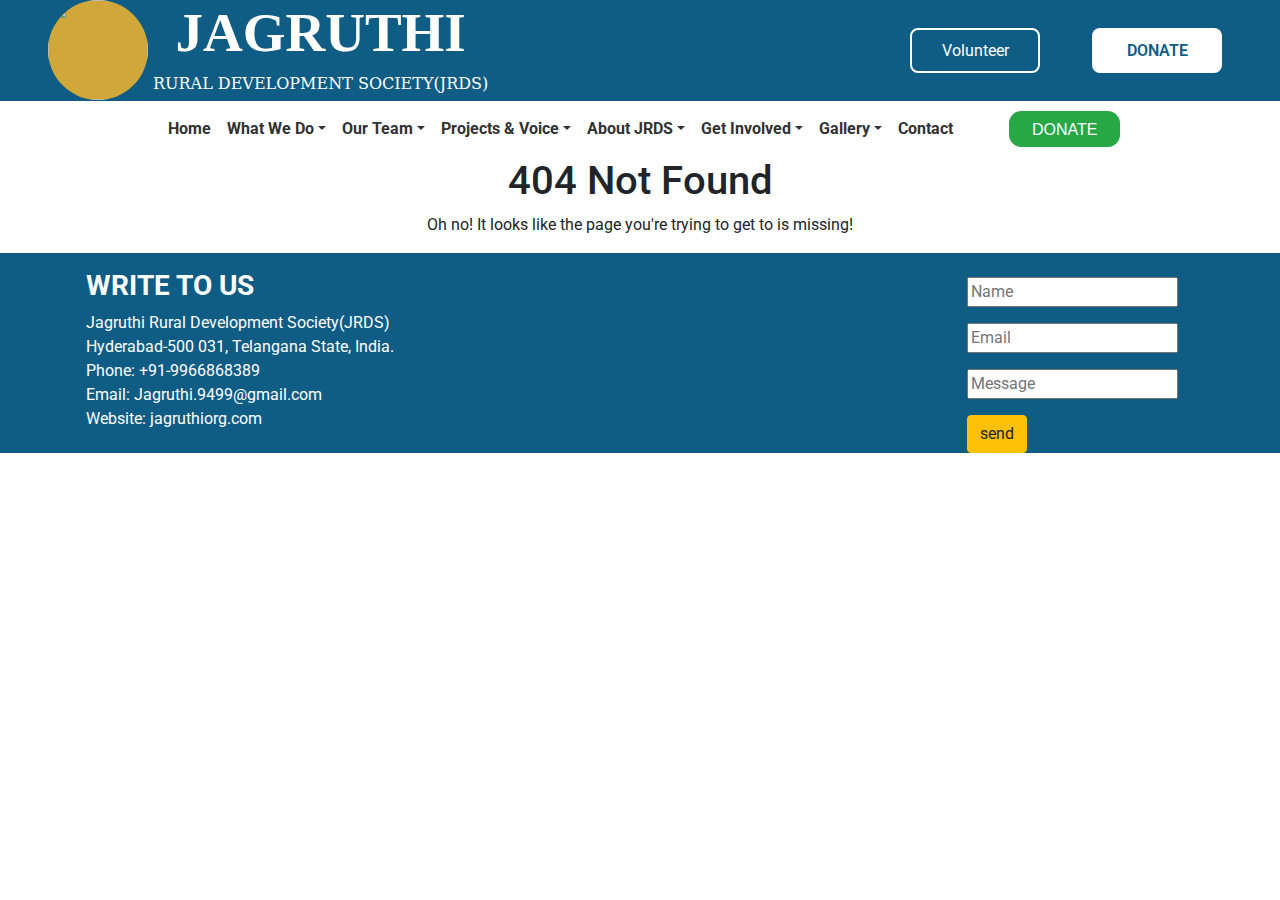
==== index.html @ 6070915f "phase1 first commit" ====
<!DOCTYPE html>
<html>

<head>
  <meta charset="UTF-8">
  <meta http-equiv="X-UA-Compatible" content="IE=edge">
  <meta name="viewport" content="width=device-width, initial-scale=1.0">
  <link rel="stylesheet" href="css/jrds.css"/>
  <title>jagruthi</title>
  <link rel="stylesheet" href="https://stackpath.bootstrapcdn.com/bootstrap/4.5.2/css/bootstrap.min.css"
    integrity="sha384-JcKb8q3iqJ61gNV9KGb8thSsNjpSL0n8PARn9HuZOnIxN0hoP+VmmDGMN5t9UJ0Z" crossorigin="anonymous" />
  <script src="https://code.jquery.com/jquery-3.5.1.slim.min.js"
    integrity="sha384-DfXdz2htPH0lsSSs5nCTpuj/zy4C+OGpamoFVy38MVBnE+IbbVYUew+OrCXaRkfj"
    crossorigin="anonymous"></script>
  <script src="https://cdn.jsdelivr.net/npm/popper.js@1.16.1/dist/umd/popper.min.js"
    integrity="sha384-9/reFTGAW83EW2RDu2S0VKaIzap3H66lZH81PoYlFhbGU+6BZp6G7niu735Sk7lN"
    crossorigin="anonymous"></script>
  <script src="https://stackpath.bootstrapcdn.com/bootstrap/4.5.2/js/bootstrap.min.js"
    integrity="sha384-B4gt1jrGC7Jh4AgTPSdUtOBvfO8shuf57BaghqFfPlYxofvL8/KUEfYiJOMMV+rV"
    crossorigin="anonymous"></script>
</head>

<body>
  <div class="fixed-top carousel-container">
    <div class="bg-container1">
      <div class="logo-header">
        <img src="https://res.cloudinary.com/dpvhjshq0/image/upload/v1669251502/logofinal_yzcdra.png"
          class="logo1 ml-5" />
        <div class="d-flex flex-column header-details text-center">
          <h1 class="head3">JAGRUTHI</h1>
          <h4 class="rural-head">RURAL DEVELOPMENT SOCIETY(JRDS)</h4>
        </div>
      </div>
     <div class="volunter-donate-container">
      <button class="custom-outline-button">Volunteer</button>
      <button class="custom-button ml-5">DONATE</button>
    </div>
    </div>

    <nav class="navbar navbar-expand-lg navbar-light bg-white">
      <div class="m-auto">
        <button class="navbar-toggler" type="button" data-toggle="collapse" data-target="#navbarNav"
          aria-controls="navbarNav" aria-expanded="false" aria-label="Toggle navigation">
          <span class="navbar-toggler-icon"></span>
        </button>
        <div class="collapse navbar-collapse" id="navbarNav">
          <div class="navbar-nav">
            <ul class="navbar-nav">
              <li class="nav-item active">
                <a class="nav-link" id="naviteam1" href="/" onclick="route()"> Home <span class="sr-only">(current)</span></a>
              </li>
              <li class="nav-item dropdown">
                <a class="nav-link dropdown-toggle" id="naviteam2" data-toggle="dropdown" href="#" role="button"
                  aria-haspopup="true" aria-expanded="false">What We Do</a>
                <ul class="dropdown-menu">
                  <li class="dropdown-submenu">
                    <a class="dropdown-item dropdown-toggle" href="#">Focus Areas</a>
                    <ul class="dropdown-menu">
                      <li><a class="dropdown-item" href="child-protection" onclick="route()">Child Protection & Child Rights</a></li>
                      <li><a class="dropdown-item" href="#">COVID-19 response</a></li>
                      <li><a class="dropdown-item" href="#">Education</a></li>
                      <li><a class="dropdown-item" href="#">Health</a></li>
                      <li><a class="dropdown-item" href="#">Humanitarian emergencies</a></li>
                      <li><a class="dropdown-item" href="#">Migrants Welfare</a></li>
                      <li><a class="dropdown-item" href="#">Nutrition</a></li>
                      <li><a class="dropdown-item" href="#">Water, Sanitation and Hygiene</a></li>
                      <li><a class="dropdown-item" href="#">Rural Development</a></li>
                      <li><a class="dropdown-item" href="#">Agriculture</a></li>
                      <li><a class="dropdown-item" href="#">Environment</a></li>
                      <li><a class="dropdown-item" href="#">Women Empowerment & Community Development</a></li>
                      <li><a class="dropdown-item" href="#">Culture</a></li>
                    </ul>
                  </li>
                  <li class="dropdown-submenu">
                    <a class="dropdown-item dropdown-toggle" href="#">How we do it</a>
                    <ul class="dropdown-menu">
                      <li><a class="dropdown-item" href="#">Innovation</a></li>
                      <li><a class="dropdown-item" href="#">Volunteering </a></li>                    
                      <li><a class="dropdown-item" href="#">Fund Raising </a></li>                    
                      <li><a class="dropdown-item" href="#">Grant Assistance  </a></li>                    
                    </ul>
                  </li>
                </ul>
                <li class="nav-item dropdown">
                  <a class="nav-link dropdown-toggle" id="naviteam3" data-toggle="dropdown" href="#" role="button"
                    aria-haspopup="true" aria-expanded="false">Our Team</a>
                  <ul class="dropdown-menu">
                    <li class="dropdown-submenu">
                      <a class="dropdown-item dropdown-toggle" href="#">Administration</a>
                      <ul class="dropdown-menu">
                        <li><a class="dropdown-item" href="child-protection.html">Malyala Srinivas</a></li>
                        <li><a class="dropdown-item" href="#">Barre Sandeep Kumar</a></li>
                        <li><a class="dropdown-item" href="#">Reshma</a></li>                        
                      </ul>
                    </li>
                    <li class="dropdown-submenu">
                      <a class="dropdown-item dropdown-toggle" href="#">Governing Body</a>
                      <ul class="dropdown-menu">
                        <li><a class="dropdown-item" href="#">President</a></li>
                        <li><a class="dropdown-item" href="#">Vice-President</a></li>                    
                        <li><a class="dropdown-item" href="#">General Secretary</a></li>                    
                        <li><a class="dropdown-item" href="#">Joint Secretary</a></li>                    
                        <li><a class="dropdown-item" href="#">Treasurer</a></li>                    
                        <li><a class="dropdown-item" href="#">Directors</a></li>                    
                        <li><a class="dropdown-item" href="#">Advisor</a></li>                    
                        <li><a class="dropdown-item" href="#">Executive Members</a></li>                    
                      </ul>
                    </li>
                  </ul>    
                </li>
                <li class="nav-item dropdown">
                  <a class="nav-link dropdown-toggle" id="naviteam4" data-toggle="dropdown" href="#" role="button"
                    aria-haspopup="true" aria-expanded="false">Projects & Voice</a>
                  <ul class="dropdown-menu">
                    <li class="dropdown-submenu">
                      <a class="dropdown-item dropdown-toggle" href="#">Government Projects </a>
                      <ul class="dropdown-menu">
                        <li><a class="dropdown-item" href="/saaf-hyderabad" onclick="route()">Saaf Hyderabad – Shaandaar Hyderabad</a></li>
                        <li><a class="dropdown-item" href="#">NCLP Special Training Centers</a></li>
                        <li><a class="dropdown-item" href="#">Seasonal Hostels</a></li>
                        <li><a class="dropdown-item" href="#">NCLP Special Training Centers 2015-16, 2016-17, 2017-18</a></li>
                        <li><a class="dropdown-item" href="#">Financial Literacy Awareness Campaigns</a></li>
                        <li><a class="dropdown-item" href="#">CAT – Exposure Visit on fishery </a></li>
                        <li><a class="dropdown-item" href="#">Urban Residential School of Girl Children </a></li>
                        <li><a class="dropdown-item" href="#">Brick Kilns Worksite Schools</a></li>
                        <li><a class="dropdown-item" href="#">NCLP Day Bridge Centers</a></li> 
                      </ul>
                    </li>
                    <li class="dropdown-submenu">
                      <a class="dropdown-item dropdown-toggle" href="#">International Projects</a>
                      <ul class="dropdown-menu">
                        <li><a class="dropdown-item" href="#">President</a></li>
                        <li><a class="dropdown-item" href="#">Vice-President</a></li>                    
                        <li><a class="dropdown-item" href="#">General Secretary</a></li>                    
                        <li><a class="dropdown-item" href="#">Joint Secretary</a></li>                    
                        <li><a class="dropdown-item" href="#">Treasurer</a></li>                    
                        <li><a class="dropdown-item" href="#">Directors</a></li>                    
                        <li><a class="dropdown-item" href="#">Advisor</a></li>                    
                        <li><a class="dropdown-item" href="#">Executive Members</a></li>                    
                      </ul>
                    </li>
                    <li class="dropdown-submenu">
                      <a class="dropdown-item dropdown-toggle" href="#">CSR Projects</a>
                      <ul class="dropdown-menu">
                        <li><a class="dropdown-item" href="#">Lifestyle disease identification camps under CSR Inititatives-The Muthoot Group</a></li>                   
                      </ul>
                    </li>
                    <a class="dropdown-item" href="#">Local Projects</a>
                  </li>
                  <!-- <li class="dropdown-submenu">
                    <a class="dropdown-item dropdown-toggle" href="#">Voices</a>
                    <ul class="dropdown-menu">
                      <li><a class="dropdown-item" href="#">JRDS Blog</a></li>                   
                      <li><a class="dropdown-item" href="#">Voice of People</a></li>                                      
                    </ul>
                  </li> -->
                 </ul>    
                </li>
                <li class="nav-item dropdown">
                  <a class="nav-link dropdown-toggle" id="naviteam5" data-toggle="dropdown" href="#" role="button"
                    aria-haspopup="true" aria-expanded="false">About JRDS</a>
                  <ul class="dropdown-menu">
                    <li><a class="dropdown-item" href="#">Who we are</a></li>
                    <li><a class="dropdown-item" href="/about" onclick="route()">History</a></li>
                    <li><a class="dropdown-item" href="#">Our Vision</a></li>
                    <li><a class="dropdown-item" href="#">Our Mission</a></li>
                    <li><a class="dropdown-item" href="#">Aims and Objectives</a></li>
                    <li><a class="dropdown-item" href="#">Strategic Plan</a></li>
                    <li><a class="dropdown-item" href="#">Transparency and accountability</a></li>                     
                  </ul>
                    </li>
                    <li class="nav-item dropdown">
                      <a class="nav-link dropdown-toggle" id="naviteam6" data-toggle="dropdown" href="#" role="button"
                        aria-haspopup="true" aria-expanded="false">Get Involved</a>
                      <ul class="dropdown-menu">
                        <li><a class="dropdown-item" href="#">Donate</a></li>                      
                        <li class="dropdown-submenu">
                          <a class="dropdown-item dropdown-toggle" href="#">Volunteer</a>
                          <ul class="dropdown-menu">
                            <li><a class="dropdown-item" href="/volunter-registration" onclick="route()">Register as Volunteer</a></li>              
                            <li><a class="dropdown-item" href="/volunter-list" onclick="route()">List Of Volunteer</a></li>              
                          </ul>
                        </li>
                        <!-- <li><a class="dropdown-item" href="#">Partner with us</a></li> -->
                        <!-- <li><a class="dropdown-item" href="/get-involved" onclick="route()">Work with us</a></li>                      -->
                      </ul>
                        </li>
              <!-- <li class="nav-item dropdown">
                <a class="nav-link dropdown-toggle" id="naviteam7" data-toggle="dropdown" href="#" role="button"
                  aria-haspopup="true" aria-expanded="false">Raise funds</a>
                <div class="dropdown-menu">
                  <a class="dropdown-item" href="#">Create Campaigns</a>
                  <a class="dropdown-item" href="#">Active Campaigns</a>
                  <a class="dropdown-item" href="#">Completed Campaigns.</a>
                </div>
              </li> -->
              <li class="nav-item dropdown">
                <a class="nav-link dropdown-toggle" id="naviteam8" data-toggle="dropdown" href="#" role="button"
                  aria-haspopup="true" aria-expanded="false">Gallery</a>
                <ul class="dropdown-menu">
                  <li><a class="dropdown-item" href="/gallery" onclick="route()">Media</a></li>
                  <li><a class="dropdown-item" href="#">Press Corner</a></li>                  
                </ul>
                  </li>
              <li class="nav-item">
                <a class="nav-link" id="naviteam9" href="/contact" onclick="route()">Contact</a>
              </li>
              <button type="button" class="btn btn-success ml-5" id="nav-donate-btn">
                DONATE
              </button>
            </ul>
          </div>
        </div>
    </nav>
  </div>
  <div id="main-page"></div>
  <div class="footer">
    <div class="container pr-3 pl-3">
      <div class="row">
        <div class="col-6">
          <h1 class="bottom-head mt-3">WRITE TO US</h1>
          <p>Jagruthi Rural Development Society(JRDS)<br />
            Hyderabad-500 031, Telangana State, India.<br />
            Phone: +91-9966868389<br />
            Email: Jagruthi.9499@gmail.com<br />
            Website: jagruthiorg.com
          </p>
        </div>
        <div class=" col-6 d-flex flex-row justify-content-end">
          <form class="mt-4 mr-3">
            <input type="text" class="mb-3" placeholder="Name"><br />
            <input type="text" class="mb-3" placeholder="Email"><br />
            <input type="text" placeholder="Message"><br />
            <button class="mt-3 btn btn-warning">send</button>
          </form>
        </div>
      </div>
    </div>
  </div>
  <script src="/js/router.js"></script>
  <script src="/js/volunterReg.js"></script>
</body>
</html>
---- css/jrds.css ----
@import url("https://fonts.googleapis.com/css2?family=Bree+Serif&family=Caveat:wght@400;700&family=Lobster&family=Monoton&family=Open+Sans:ital,wght@0,400;0,700;1,400;1,700&family=Playfair+Display+SC:ital,wght@0,400;0,700;1,700&family=Playfair+Display:ital,wght@0,400;0,700;1,700&family=Roboto:ital,wght@0,400;0,700;1,400;1,700&family=Source+Sans+Pro:ital,wght@0,400;0,700;1,700&family=Work+Sans:ital,wght@0,400;0,700;1,700&display=swap");

body {
  font-family: Cambria, Cochin, Georgia, Times, "Times New Roman", serif;
}

.detials-para {
  color: white;
  font-size: 18px;
  font-family: serif;
}
.custom-button {
  color:  rgb(15, 92, 133);
  background-color: #ffffff;
  width: 130px;
  height: 45px;
  border-width: 0;
  border-radius: 8px;
  margin-right: 10px;
  font-weight: 600;
}

.carousel-container {
  position: sticky !important;
}

.custom-outline-button {
  color: #ffffff;
  background-color: transparent;
  width: 130px;
  height: 45px;
  border-style: solid;
  border-width: 2px;
  border-color: #ffffff;
  border-radius: 8px;
}

.detials-para p { 
  margin-bottom: 10px !important;
}

.bg-container1 {
  background-color: #0F5C85;
  width: 100%;
  display: flex;
  justify-content: space-between;
}

.page-container {
  display: flex;
  flex-direction: column;
  padding: 0 1rem;
}

.logo1 {
  border-radius: 100px;
  height: 100px;
  width: 100px;
  background-color:#D0A839 ;
}
 /* margin: auto 5px; */
.header-details {
  margin-left: 10px;
  margin: auto 5px;
}

.head3 {
  font-weight: bold;
  font-size: 55px;
  color: white;
  font-family: "Sans-Serif";
   
}

.logo-header {
  
  display: flex;
}

.rural-head {
  font-weight: 500;
  font-family: "Serif";
  color: white;
  font-size: 16px;
}

.logo {
  width: 120px;
  height: 150px;
}

.margin {
  margin-left: 80px;
}

.button,
.read-more-button {
  height: 36px;
  width: 136px;
  border-radius: 6px;
  background-color: #02254B;
  color: white;
  border: 2px;
}

.jrds-card {
  background-color: white;
  border-style: solid;
  border-width: 1px;
  border-color: #e5eaf4;
  border-radius: 16px;
}

.jrds-card-title {
  color: white;
  font-family: "Roboto";
  font-size: 22px;
  font-weight: 500;
  background-color: rgb(15, 92, 133);
}

.jrds-wcu-card-description {
  color: white;
  font-family: "Roboto";
  font-size: 16px;
}

.decoration {
  text-decoration: underline;
  color: blue;
}

.last-head {
  font-size: 25px;
  font-family: fantasy;
}

.head-para {
  font-family: "caveat";
  font-size: 24px;
}

.head {
  font-size: 70px;
  font-family: "serif";
}

#naviteam1,
#naviteam2,
#naviteam3,
#naviteam10,
#naviteam4,
#naviteam5,
#naviteam6,
#naviteam7,
#naviteam8,
#naviteam9,
#naviteam11,
#naviteam13,
#nav1,
#nav2,
#nav3 {
  font-weight: bold;
  color: #323232;
  font-family: "roboto";
}

#navi1,
#navi2,
#navi3,
#navi4,
#navi5,
#navi6,
#navi7,
#navi8 {
  font-weight: bold;
  font-family: "roboto";
  color: #323232;
}

.navcolor {
  background-color: #ffffff;
}

#nav-donate-btn,
#donatebut {
  font-family: "Franklin Gothic Medium", "Arial Narrow", Arial, sans-serif;
  padding-left: 22px;
  padding-right: 22px;
  border-radius: 12px;
  margin: auto;
  height: 36px;
}

#homebutton,
#donate-btn {
  font-family: "Times New Roman", Times, serif;
  margin-left: 40px;
  height: max-content;
  padding: auto 23px;
}

.one {
  display: none;
}

#section1 {
  display: block;
}

.jrds-parent-card {
  width: 100%;
  display: flex;
}

.achievements-parent-card {
  width: 100%;
  display: flex;
}

.achievements-card {
  background-color: white;
  border-style: solid;
  border-width: 1px;
  border-color: #e5eaf4;
  border-radius: 16px;
}

.achievements-card-title {
  color: white;
  font-family: "Roboto";
  font-size: 22px;
  font-weight: 500;
  background-color: rgb(15, 92, 133);
}

.achievements-wcu-card-description {
  color: white;
  font-family: "Roboto";
  font-size: 16px;
}

.jag-header {
  width: 100%;
}

.contact-details {
  width: 60%;
}

#donate-btn {
  -webkit-border-radius: 10px;
  border-radius: 10px;
  border: none;
  color: #ffffff;
  cursor: pointer;
  font-size: 20px;
  padding: 5px 10px;
  text-align: center;
  text-decoration: none;
  -webkit-animation: glowing 1500ms infinite;
  -moz-animation: glowing 1500ms infinite;
  -o-animation: glowing 1500ms infinite;
  animation: glowing 1500ms infinite;
}

@-webkit-keyframes glowing {
  0% {
    background-color: hsl(9, 86%, 48%);
    -webkit-box-shadow: 0 0 3px #b93f1a;
  }

  50% {
    background-color: #ff0000;
    -webkit-box-shadow: 0 0 20px #ff0000;
  }

  100% {
    background-color: #b20000;
    -webkit-box-shadow: 0 0 3px #b20000;
  }
}

@-moz-keyframes glowing {
  0% {
    background-color: #b20000;
    -moz-box-shadow: 0 0 3px #b20000;
  }

  50% {
    background-color: #ff0000;
    -moz-box-shadow: 0 0 20px #ff0000;
  }

  100% {
    background-color: #b20000;
    -moz-box-shadow: 0 0 3px #b20000;
  }
}

@-o-keyframes glowing {
  0% {
    background-color: #b20000;
    box-shadow: 0 0 3px #b20000;
  }

  50% {
    background-color: #ff0000;
    box-shadow: 0 0 20px #ff0000;
  }

  100% {
    background-color: #b20000;
    box-shadow: 0 0 3px #b20000;
  }
}

@keyframes glowing {
  0% {
    background-color: #b20000;
    box-shadow: 0 0 3px #b20000;
  }

  50% {
    background-color: #ff0000;
    box-shadow: 0 0 20px #ff0000;
  }

  100% {
    background-color: #b20000;
    box-shadow: 0 0 3px #b20000;
  }
}

@media (min-device-width: 360px) and (max-device-width: 479px) {
  .container .jrds-parent-card {
    flex-wrap: wrap !important;
  }

  .logo-details,
  .donate-details {
    width: 100%;
    justify-content: space-evenly;
  }

  .contact-details {
    width: 40%;
  }
}

.homeimage {
  width: 270px;
  height: 250px;
}

.middayimage {
  width: 170px;
  height: 250px;
}

.donateimg {
  width: 100px;
  height: 90px;
}

.parawidth {
  width: 120px;
  font-style: italic;
  font-weight: 500;
}

.footer,
.bottombg {
  width: 100%;
  background-color: rgb(15, 92, 133);
  color: white;
}

.bottom-head {
  font-weight: bold;
  font-size: large;
  font-size: 28px;
}

.bottom-detials {
  font-style: italic;
  font-weight: 450;
  margin-left: 60px;
}

.bottom-para {
  font-size: 30px;
}

.abouthead {
  font-weight: 500;
  text-decoration: underline;
  font-family: serif;
  background-color: aqua;
}

.about-bg {
  background-color: rgb(180, 225, 226);
}

.president-img {
  width: 170px;
  height: 180px;
}

.pre-head {
  font-weight: 700;
  font-family: "caveat";
}

.pre-para {
  width: 160px;
  font-size: 12px;
  font-weight: 500;
}

.chaiman-head {
  font-size: 25px;
  text-decoration: underline;
  font-family: "caveat";
  font-weight: 500;
}

.projects-head {
  font-size: 23px;
}

.order-projects {
  list-style-type: decimal;
}

.involved-head {
  background-color: #400ba1;
  color: white;
  padding: 10px;
  width: max-content;
}

.involved-h4 {
  color: #ff0000;
}

.reports-head {
  color: #b93f1a;
}

.gallery-img {
  width: 250px;
  height: 180px;
}

.contact-head {
  color: #400ba1;
}

.contact-2 {
  background-color: rgb(15, 92, 133);
  padding: 9px;
  width: 25vw;
}

.gallery-head {
  background-color: burlywood;
  width: 20vw;
  padding: 9px;
  color: white;
  font-size: 29px;
}

.donate-logo1 {
  height: 60px;
  width: 70px;
  border-radius: 100px;
  background-color: rgb(208, 168, 57);
  padding: 3px;
}

.child-head {
  color: #b20000;
  font-family: "monoton";
  font-size: 30px;
}

.child-image {
  height: 170px;
  width: 180px;
  border-radius: 16px;
}


.child-para {
  font-family: roboto, verdana, helvetica, arial, sans-serif;
}

.navbar-nav li:hover > ul.dropdown-menu {
  display: block;
}
.dropdown-submenu {
  position:relative;
}
.dropdown-submenu>.dropdown-menu {
  top:0;
  left:100%;
  margin-top:-6px;
}

/* rotate caret on hover */
.dropdown-menu > li > a:hover:after {
  text-decoration: underline;
  transform: rotate(-90deg);
} 

li.open > a > span {
  border-top: 0px !important;
  border-bottom: 4px dashed !important;
}
 
.volunter-donate-container {
  margin: auto 3rem auto 0px;
}

.carousel-item {
  height: 90vh !important;
  transition: transform .4s ease-in-out,-webkit-transform .4s ease-in-out;
}

/* about us */
 /* all css related to about us */



 /* contact us */

 /* volunter reg form */
 .vreg-form {
  width: 50%;
  margin: 10px auto;
  padding: 15px;
  border: 1px solid #e5eaf4;
 }

 .vreg-form h2 {
  text-align: center;
 }

 .v-submit {
  float: right;
 }

 .sub {
  color: red;
 }
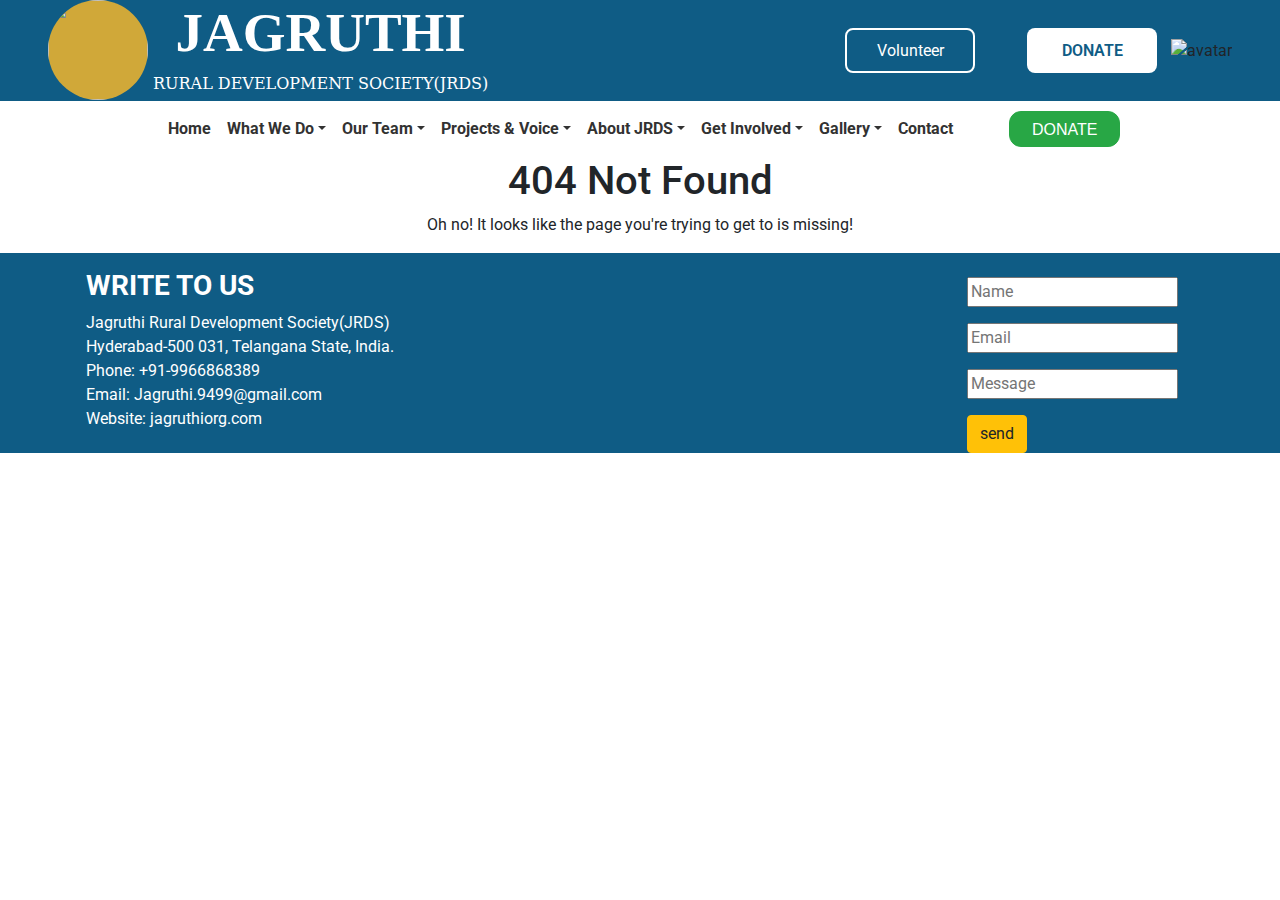
==== commit 44400146: "volunter reg form changes" ====
--- a/index.html
+++ b/index.html
@@ -5,7 +5,7 @@
   <meta charset="UTF-8">
   <meta http-equiv="X-UA-Compatible" content="IE=edge">
   <meta name="viewport" content="width=device-width, initial-scale=1.0">
-  <link rel="stylesheet" href="css/jrds.css"/>
+  <link rel="stylesheet" href="css/jrds.css" />
   <title>jagruthi</title>
   <link rel="stylesheet" href="https://stackpath.bootstrapcdn.com/bootstrap/4.5.2/css/bootstrap.min.css"
     integrity="sha384-JcKb8q3iqJ61gNV9KGb8thSsNjpSL0n8PARn9HuZOnIxN0hoP+VmmDGMN5t9UJ0Z" crossorigin="anonymous" />
@@ -18,6 +18,14 @@
   <script src="https://stackpath.bootstrapcdn.com/bootstrap/4.5.2/js/bootstrap.min.js"
     integrity="sha384-B4gt1jrGC7Jh4AgTPSdUtOBvfO8shuf57BaghqFfPlYxofvL8/KUEfYiJOMMV+rV"
     crossorigin="anonymous"></script>
+  <!-- fontawasome icons -->
+  <link rel="shortcut icon" href="https://cdnjs.cloudflare.com/ajax/libs/font-awesome/4.0.3/css/font-awesome.css"
+    type="image/x-icon">
+    <link rel="stylesheet" href="https://stackpath.bootstrapcdn.com/bootstrap/4.3.1/css/bootstrap.min.css">
+    <script src="https://cdnjs.cloudflare.com/ajax/libs/jquery/3.2.1/jquery.min.js"></script>
+  <script src="https://stackpath.bootstrapcdn.com/bootstrap/4.3.1/js/bootstrap.bundle.min.js"></script>
+  <!-- router -->
+  <script src="/js/router.js"></script>
 </head>
 
 <body>
@@ -31,10 +39,11 @@
           <h4 class="rural-head">RURAL DEVELOPMENT SOCIETY(JRDS)</h4>
         </div>
       </div>
-     <div class="volunter-donate-container">
-      <button class="custom-outline-button">Volunteer</button>
-      <button class="custom-button ml-5">DONATE</button>
-    </div>
+      <div class="volunter-donate-container">
+        <button class="custom-outline-button">Volunteer</button>
+        <button class="custom-button ml-5">DONATE</button>
+        <img src="" alt="avatar" srcset="">
+      </div>
     </div>
 
     <nav class="navbar navbar-expand-lg navbar-light bg-white">
@@ -47,7 +56,8 @@
           <div class="navbar-nav">
             <ul class="navbar-nav">
               <li class="nav-item active">
-                <a class="nav-link" id="naviteam1" href="/" onclick="route()"> Home <span class="sr-only">(current)</span></a>
+                <a class="nav-link" id="naviteam1" href="/" onclick="route()"> Home <span
+                    class="sr-only">(current)</span></a>
               </li>
               <li class="nav-item dropdown">
                 <a class="nav-link dropdown-toggle" id="naviteam2" data-toggle="dropdown" href="#" role="button"
@@ -56,7 +66,8 @@
                   <li class="dropdown-submenu">
                     <a class="dropdown-item dropdown-toggle" href="#">Focus Areas</a>
                     <ul class="dropdown-menu">
-                      <li><a class="dropdown-item" href="child-protection" onclick="route()">Child Protection & Child Rights</a></li>
+                      <li><a class="dropdown-item" href="child-protection" onclick="route()">Child Protection & Child
+                          Rights</a></li>
                       <li><a class="dropdown-item" href="#">COVID-19 response</a></li>
                       <li><a class="dropdown-item" href="#">Education</a></li>
                       <li><a class="dropdown-item" href="#">Health</a></li>
@@ -75,117 +86,121 @@
                     <a class="dropdown-item dropdown-toggle" href="#">How we do it</a>
                     <ul class="dropdown-menu">
                       <li><a class="dropdown-item" href="#">Innovation</a></li>
-                      <li><a class="dropdown-item" href="#">Volunteering </a></li>                    
-                      <li><a class="dropdown-item" href="#">Fund Raising </a></li>                    
-                      <li><a class="dropdown-item" href="#">Grant Assistance  </a></li>                    
+                      <li><a class="dropdown-item" href="#">Volunteering </a></li>
+                      <li><a class="dropdown-item" href="#">Fund Raising </a></li>
+                      <li><a class="dropdown-item" href="#">Grant Assistance </a></li>
                     </ul>
                   </li>
                 </ul>
-                <li class="nav-item dropdown">
-                  <a class="nav-link dropdown-toggle" id="naviteam3" data-toggle="dropdown" href="#" role="button"
-                    aria-haspopup="true" aria-expanded="false">Our Team</a>
-                  <ul class="dropdown-menu">
-                    <li class="dropdown-submenu">
-                      <a class="dropdown-item dropdown-toggle" href="#">Administration</a>
-                      <ul class="dropdown-menu">
-                        <li><a class="dropdown-item" href="child-protection.html">Malyala Srinivas</a></li>
-                        <li><a class="dropdown-item" href="#">Barre Sandeep Kumar</a></li>
-                        <li><a class="dropdown-item" href="#">Reshma</a></li>                        
-                      </ul>
-                    </li>
-                    <li class="dropdown-submenu">
-                      <a class="dropdown-item dropdown-toggle" href="#">Governing Body</a>
-                      <ul class="dropdown-menu">
-                        <li><a class="dropdown-item" href="#">President</a></li>
-                        <li><a class="dropdown-item" href="#">Vice-President</a></li>                    
-                        <li><a class="dropdown-item" href="#">General Secretary</a></li>                    
-                        <li><a class="dropdown-item" href="#">Joint Secretary</a></li>                    
-                        <li><a class="dropdown-item" href="#">Treasurer</a></li>                    
-                        <li><a class="dropdown-item" href="#">Directors</a></li>                    
-                        <li><a class="dropdown-item" href="#">Advisor</a></li>                    
-                        <li><a class="dropdown-item" href="#">Executive Members</a></li>                    
-                      </ul>
-                    </li>
-                  </ul>    
-                </li>
-                <li class="nav-item dropdown">
-                  <a class="nav-link dropdown-toggle" id="naviteam4" data-toggle="dropdown" href="#" role="button"
-                    aria-haspopup="true" aria-expanded="false">Projects & Voice</a>
-                  <ul class="dropdown-menu">
-                    <li class="dropdown-submenu">
-                      <a class="dropdown-item dropdown-toggle" href="#">Government Projects </a>
-                      <ul class="dropdown-menu">
-                        <li><a class="dropdown-item" href="/saaf-hyderabad" onclick="route()">Saaf Hyderabad – Shaandaar Hyderabad</a></li>
-                        <li><a class="dropdown-item" href="#">NCLP Special Training Centers</a></li>
-                        <li><a class="dropdown-item" href="#">Seasonal Hostels</a></li>
-                        <li><a class="dropdown-item" href="#">NCLP Special Training Centers 2015-16, 2016-17, 2017-18</a></li>
-                        <li><a class="dropdown-item" href="#">Financial Literacy Awareness Campaigns</a></li>
-                        <li><a class="dropdown-item" href="#">CAT – Exposure Visit on fishery </a></li>
-                        <li><a class="dropdown-item" href="#">Urban Residential School of Girl Children </a></li>
-                        <li><a class="dropdown-item" href="#">Brick Kilns Worksite Schools</a></li>
-                        <li><a class="dropdown-item" href="#">NCLP Day Bridge Centers</a></li> 
-                      </ul>
-                    </li>
-                    <li class="dropdown-submenu">
-                      <a class="dropdown-item dropdown-toggle" href="#">International Projects</a>
-                      <ul class="dropdown-menu">
-                        <li><a class="dropdown-item" href="#">President</a></li>
-                        <li><a class="dropdown-item" href="#">Vice-President</a></li>                    
-                        <li><a class="dropdown-item" href="#">General Secretary</a></li>                    
-                        <li><a class="dropdown-item" href="#">Joint Secretary</a></li>                    
-                        <li><a class="dropdown-item" href="#">Treasurer</a></li>                    
-                        <li><a class="dropdown-item" href="#">Directors</a></li>                    
-                        <li><a class="dropdown-item" href="#">Advisor</a></li>                    
-                        <li><a class="dropdown-item" href="#">Executive Members</a></li>                    
-                      </ul>
-                    </li>
-                    <li class="dropdown-submenu">
-                      <a class="dropdown-item dropdown-toggle" href="#">CSR Projects</a>
-                      <ul class="dropdown-menu">
-                        <li><a class="dropdown-item" href="#">Lifestyle disease identification camps under CSR Inititatives-The Muthoot Group</a></li>                   
-                      </ul>
-                    </li>
-                    <a class="dropdown-item" href="#">Local Projects</a>
-                  </li>
-                  <!-- <li class="dropdown-submenu">
+              <li class="nav-item dropdown">
+                <a class="nav-link dropdown-toggle" id="naviteam3" data-toggle="dropdown" href="#" role="button"
+                  aria-haspopup="true" aria-expanded="false">Our Team</a>
+                <ul class="dropdown-menu">
+                  <li class="dropdown-submenu">
+                    <a class="dropdown-item dropdown-toggle" href="#">Administration</a>
+                    <ul class="dropdown-menu">
+                      <li><a class="dropdown-item" href="child-protection.html">Malyala Srinivas</a></li>
+                      <li><a class="dropdown-item" href="#">Barre Sandeep Kumar</a></li>
+                      <li><a class="dropdown-item" href="#">Reshma</a></li>
+                    </ul>
+                  </li>
+                  <li class="dropdown-submenu">
+                    <a class="dropdown-item dropdown-toggle" href="#">Governing Body</a>
+                    <ul class="dropdown-menu">
+                      <li><a class="dropdown-item" href="#">President</a></li>
+                      <li><a class="dropdown-item" href="#">Vice-President</a></li>
+                      <li><a class="dropdown-item" href="#">General Secretary</a></li>
+                      <li><a class="dropdown-item" href="#">Joint Secretary</a></li>
+                      <li><a class="dropdown-item" href="#">Treasurer</a></li>
+                      <li><a class="dropdown-item" href="#">Directors</a></li>
+                      <li><a class="dropdown-item" href="#">Advisor</a></li>
+                      <li><a class="dropdown-item" href="#">Executive Members</a></li>
+                    </ul>
+                  </li>
+                </ul>
+              </li>
+              <li class="nav-item dropdown">
+                <a class="nav-link dropdown-toggle" id="naviteam4" data-toggle="dropdown" href="#" role="button"
+                  aria-haspopup="true" aria-expanded="false">Projects & Voice</a>
+                <ul class="dropdown-menu">
+                  <li class="dropdown-submenu">
+                    <a class="dropdown-item dropdown-toggle" href="#">Government Projects </a>
+                    <ul class="dropdown-menu">
+                      <li><a class="dropdown-item" href="/saaf-hyderabad" onclick="route()">Saaf Hyderabad – Shaandaar
+                          Hyderabad</a></li>
+                      <li><a class="dropdown-item" href="#">NCLP Special Training Centers</a></li>
+                      <li><a class="dropdown-item" href="#">Seasonal Hostels</a></li>
+                      <li><a class="dropdown-item" href="#">NCLP Special Training Centers 2015-16, 2016-17, 2017-18</a>
+                      </li>
+                      <li><a class="dropdown-item" href="#">Financial Literacy Awareness Campaigns</a></li>
+                      <li><a class="dropdown-item" href="#">CAT – Exposure Visit on fishery </a></li>
+                      <li><a class="dropdown-item" href="#">Urban Residential School of Girl Children </a></li>
+                      <li><a class="dropdown-item" href="#">Brick Kilns Worksite Schools</a></li>
+                      <li><a class="dropdown-item" href="#">NCLP Day Bridge Centers</a></li>
+                    </ul>
+                  </li>
+                  <li class="dropdown-submenu">
+                    <a class="dropdown-item dropdown-toggle" href="#">International Projects</a>
+                    <ul class="dropdown-menu">
+                      <li><a class="dropdown-item" href="#">President</a></li>
+                      <li><a class="dropdown-item" href="#">Vice-President</a></li>
+                      <li><a class="dropdown-item" href="#">General Secretary</a></li>
+                      <li><a class="dropdown-item" href="#">Joint Secretary</a></li>
+                      <li><a class="dropdown-item" href="#">Treasurer</a></li>
+                      <li><a class="dropdown-item" href="#">Directors</a></li>
+                      <li><a class="dropdown-item" href="#">Advisor</a></li>
+                      <li><a class="dropdown-item" href="#">Executive Members</a></li>
+                    </ul>
+                  </li>
+                  <li class="dropdown-submenu">
+                    <a class="dropdown-item dropdown-toggle" href="#">CSR Projects</a>
+                    <ul class="dropdown-menu">
+                      <li><a class="dropdown-item" href="#">Lifestyle disease identification camps under CSR
+                          Inititatives-The Muthoot Group</a></li>
+                    </ul>
+                  </li>
+                  <a class="dropdown-item" href="#">Local Projects</a>
+              </li>
+              <!-- <li class="dropdown-submenu">
                     <a class="dropdown-item dropdown-toggle" href="#">Voices</a>
                     <ul class="dropdown-menu">
                       <li><a class="dropdown-item" href="#">JRDS Blog</a></li>                   
                       <li><a class="dropdown-item" href="#">Voice of People</a></li>                                      
                     </ul>
                   </li> -->
-                 </ul>    
+            </ul>
+            </li>
+            <li class="nav-item dropdown">
+              <a class="nav-link dropdown-toggle" id="naviteam5" data-toggle="dropdown" href="#" role="button"
+                aria-haspopup="true" aria-expanded="false">About JRDS</a>
+              <ul class="dropdown-menu">
+                <li><a class="dropdown-item" href="#">Who we are</a></li>
+                <li><a class="dropdown-item" href="/about" onclick="route()">History</a></li>
+                <li><a class="dropdown-item" href="#">Our Vision</a></li>
+                <li><a class="dropdown-item" href="#">Our Mission</a></li>
+                <li><a class="dropdown-item" href="#">Aims and Objectives</a></li>
+                <li><a class="dropdown-item" href="#">Strategic Plan</a></li>
+                <li><a class="dropdown-item" href="#">Transparency and accountability</a></li>
+              </ul>
+            </li>
+            <li class="nav-item dropdown">
+              <a class="nav-link dropdown-toggle" id="naviteam6" data-toggle="dropdown" href="#" role="button"
+                aria-haspopup="true" aria-expanded="false">Get Involved</a>
+              <ul class="dropdown-menu">
+                <li><a class="dropdown-item" href="#">Donate</a></li>
+                <li class="dropdown-submenu">
+                  <a class="dropdown-item dropdown-toggle" href="#">Volunteer</a>
+                  <ul class="dropdown-menu">
+                    <li><a class="dropdown-item" href="/volunter-registration" onclick="route()">Register as
+                        Volunteer</a></li>
+                    <li><a class="dropdown-item" href="/volunter-list" onclick="route()">List Of Volunteer</a></li>
+                  </ul>
                 </li>
-                <li class="nav-item dropdown">
-                  <a class="nav-link dropdown-toggle" id="naviteam5" data-toggle="dropdown" href="#" role="button"
-                    aria-haspopup="true" aria-expanded="false">About JRDS</a>
-                  <ul class="dropdown-menu">
-                    <li><a class="dropdown-item" href="#">Who we are</a></li>
-                    <li><a class="dropdown-item" href="/about" onclick="route()">History</a></li>
-                    <li><a class="dropdown-item" href="#">Our Vision</a></li>
-                    <li><a class="dropdown-item" href="#">Our Mission</a></li>
-                    <li><a class="dropdown-item" href="#">Aims and Objectives</a></li>
-                    <li><a class="dropdown-item" href="#">Strategic Plan</a></li>
-                    <li><a class="dropdown-item" href="#">Transparency and accountability</a></li>                     
-                  </ul>
-                    </li>
-                    <li class="nav-item dropdown">
-                      <a class="nav-link dropdown-toggle" id="naviteam6" data-toggle="dropdown" href="#" role="button"
-                        aria-haspopup="true" aria-expanded="false">Get Involved</a>
-                      <ul class="dropdown-menu">
-                        <li><a class="dropdown-item" href="#">Donate</a></li>                      
-                        <li class="dropdown-submenu">
-                          <a class="dropdown-item dropdown-toggle" href="#">Volunteer</a>
-                          <ul class="dropdown-menu">
-                            <li><a class="dropdown-item" href="/volunter-registration" onclick="route()">Register as Volunteer</a></li>              
-                            <li><a class="dropdown-item" href="/volunter-list" onclick="route()">List Of Volunteer</a></li>              
-                          </ul>
-                        </li>
-                        <!-- <li><a class="dropdown-item" href="#">Partner with us</a></li> -->
-                        <!-- <li><a class="dropdown-item" href="/get-involved" onclick="route()">Work with us</a></li>                      -->
-                      </ul>
-                        </li>
-              <!-- <li class="nav-item dropdown">
+                <!-- <li><a class="dropdown-item" href="#">Partner with us</a></li> -->
+                <!-- <li><a class="dropdown-item" href="/get-involved" onclick="route()">Work with us</a></li>                      -->
+              </ul>
+            </li>
+            <!-- <li class="nav-item dropdown">
                 <a class="nav-link dropdown-toggle" id="naviteam7" data-toggle="dropdown" href="#" role="button"
                   aria-haspopup="true" aria-expanded="false">Raise funds</a>
                 <div class="dropdown-menu">
@@ -194,20 +209,20 @@
                   <a class="dropdown-item" href="#">Completed Campaigns.</a>
                 </div>
               </li> -->
-              <li class="nav-item dropdown">
-                <a class="nav-link dropdown-toggle" id="naviteam8" data-toggle="dropdown" href="#" role="button"
-                  aria-haspopup="true" aria-expanded="false">Gallery</a>
-                <ul class="dropdown-menu">
-                  <li><a class="dropdown-item" href="/gallery" onclick="route()">Media</a></li>
-                  <li><a class="dropdown-item" href="#">Press Corner</a></li>                  
-                </ul>
-                  </li>
-              <li class="nav-item">
-                <a class="nav-link" id="naviteam9" href="/contact" onclick="route()">Contact</a>
-              </li>
-              <button type="button" class="btn btn-success ml-5" id="nav-donate-btn">
-                DONATE
-              </button>
+            <li class="nav-item dropdown">
+              <a class="nav-link dropdown-toggle" id="naviteam8" data-toggle="dropdown" href="#" role="button"
+                aria-haspopup="true" aria-expanded="false">Gallery</a>
+              <ul class="dropdown-menu">
+                <li><a class="dropdown-item" href="/gallery" onclick="route()">Media</a></li>
+                <li><a class="dropdown-item" href="#">Press Corner</a></li>
+              </ul>
+            </li>
+            <li class="nav-item">
+              <a class="nav-link" id="naviteam9" href="/contact" onclick="route()">Contact</a>
+            </li>
+            <button type="button" class="btn btn-success ml-5" id="nav-donate-btn">
+              DONATE
+            </button>
             </ul>
           </div>
         </div>
@@ -237,7 +252,7 @@
       </div>
     </div>
   </div>
-  <script src="/js/router.js"></script>
   <script src="/js/volunterReg.js"></script>
 </body>
+
 </html>--- a/css/jrds.css
+++ b/css/jrds.css
@@ -556,4 +556,240 @@
   color: red;
  }
 
- + #v-registration {
+  min-height: 100vh;
+  width: 100%;
+  display: flex;
+  align-items: center;
+  justify-content: center;
+  background-color: aliceblue;
+}
+#v-registration .container {
+  max-width: 400px;
+  width: 90%;
+  padding: 20px;
+  box-shadow: 0px 0px 20px #00000020;
+  border-radius: 8px;
+  background-color: white;
+}
+
+/* css */
+/*custom font*/
+@import url(https://fonts.googleapis.com/css?family=Montserrat);
+
+
+/*form styles*/
+#msform {
+    text-align: center;
+    position: relative;
+    margin-top: 30px;
+}
+
+#msform fieldset {
+    background: white;
+    border: 0 none;
+    border-radius: 0px;
+    box-shadow: 0 0 15px 1px rgba(0, 0, 0, 0.4);
+    padding: 20px 30px;
+    box-sizing: border-box;
+    width: 100%;
+    margin: 0 10%;
+
+    /*stacking fieldsets above each other*/
+    position: relative;
+}
+
+/*Hide all except first fieldset*/
+#msform fieldset:not(:first-of-type) {
+    display: none;
+}
+
+/*inputs*/
+#msform input, #msform textarea {
+    padding: 15px;
+    border: 1px solid #ccc;
+    border-radius: 0px;
+    margin-bottom: 10px;
+    width: 100%;
+    box-sizing: border-box;
+    font-family: montserrat;
+    color: #2C3E50;
+    font-size: 13px;
+}
+
+#msform .name {
+  width: 80%;
+}
+
+#msform select.select-vrOption {
+  position: absolute;
+  padding: 15px;
+  border: 1px solid #ccc;
+  border-radius: 0px;
+  margin-bottom: 10px;
+  box-sizing: border-box;
+  font-family: montserrat;
+  color: #2C3E50;
+  font-size: 13px;
+}
+
+#msform select.citizen,
+  #msform select.gender {
+    width: 49%;
+  padding: 15px;
+  border: 1px solid #ccc;
+  border-radius: 0px;
+  margin-bottom: 10px;
+  box-sizing: border-box;
+  font-family: montserrat;
+  color: #2C3E50;
+  font-size: 13px;
+}
+
+#msform .name-select {
+  display: flex;
+  width: 100%;
+  justify-content: space-between;
+}
+
+#msform input:focus, #msform textarea:focus, #msform select:focus {
+    -moz-box-shadow: none !important;
+    -webkit-box-shadow: none !important;
+    box-shadow: none !important;
+    border: 1px solid #ee0979;
+    outline-width: 0;
+    transition: All 0.5s ease-in;
+    -webkit-transition: All 0.5s ease-in;
+    -moz-transition: All 0.5s ease-in;
+    -o-transition: All 0.5s ease-in;
+}
+
+/*buttons*/
+#msform .action-button {
+  float: right;
+    width: 100px;
+    background: #ee0979;
+    font-weight: bold;
+    color: white;
+    border: 0 none;
+    border-radius: 25px;
+    cursor: pointer;
+    padding: 10px 5px;
+    margin: 10px 5px;
+}
+
+#msform .action-button:hover, #msform .action-button:focus {
+    box-shadow: 0 0 0 2px white, 0 0 0 3px #ee0979;
+}
+
+#msform .action-button-previous {
+    width: 100px;
+    background: #C5C5F1;
+    font-weight: bold;
+    color: white;
+    border: 0 none;
+    border-radius: 25px;
+    cursor: pointer;
+    padding: 10px 5px;
+    margin: 10px 5px;
+}
+
+#msform .action-button-previous:hover, #msform .action-button-previous:focus {
+    box-shadow: 0 0 0 2px white, 0 0 0 3px #C5C5F1;
+}
+
+/*headings*/
+.fs-title {
+    font-size: 18px;
+    text-transform: uppercase;
+    color: #2C3E50;
+    margin-bottom: 10px;
+    letter-spacing: 2px;
+    font-weight: bold;
+}
+
+.fs-subtitle {
+    font-weight: normal;
+    font-size: 13px;
+    color: #666;
+    margin-bottom: 20px;
+}
+
+/*progressbar*/
+#progressbar {
+    margin-bottom: 30px;
+    overflow: hidden;
+    /*CSS counters to number the steps*/
+    counter-reset: step;
+}
+
+#progressbar li {
+    list-style-type: none;
+    color: white;
+    text-transform: uppercase;
+    font-size: 9px;
+    width: 33.33%;
+    float: left;
+    position: relative;
+    letter-spacing: 1px;
+}
+
+#progressbar li:before {
+    content: counter(step);
+    counter-increment: step;
+    width: 24px;
+    height: 24px;
+    line-height: 26px;
+    display: block;
+    font-size: 12px;
+    color: #333;
+    background: white;
+    border-radius: 25px;
+    margin: 0 auto 10px auto;
+}
+
+/*progressbar connectors*/
+#progressbar li:after {
+    content: '';
+    width: 100%;
+    height: 2px;
+    background: white;
+    position: absolute;
+    left: -50%;
+    top: 9px;
+    z-index: -1; /*put it behind the numbers*/
+}
+
+#progressbar li:first-child:after {
+    /*connector not needed before the first step*/
+    content: none;
+}
+
+/*marking active/completed steps green*/
+/*The number of the step and the connector before it = green*/
+#progressbar li.active:before, #progressbar li.active:after {
+    background: #ee0979;
+    color: white;
+}
+ 
+
+/* Not relevant to this form */
+.dme_link {
+    margin-top: 30px;
+    text-align: center;
+}
+.dme_link a {
+    background: #FFF;
+    font-weight: bold;
+    color: #ee0979;
+    border: 0 none;
+    border-radius: 25px;
+    cursor: pointer;
+    padding: 5px 25px;
+    font-size: 12px;
+}
+
+.dme_link a:hover, .dme_link a:focus {
+    background: #C5C5F1;
+    text-decoration: none;
+}
